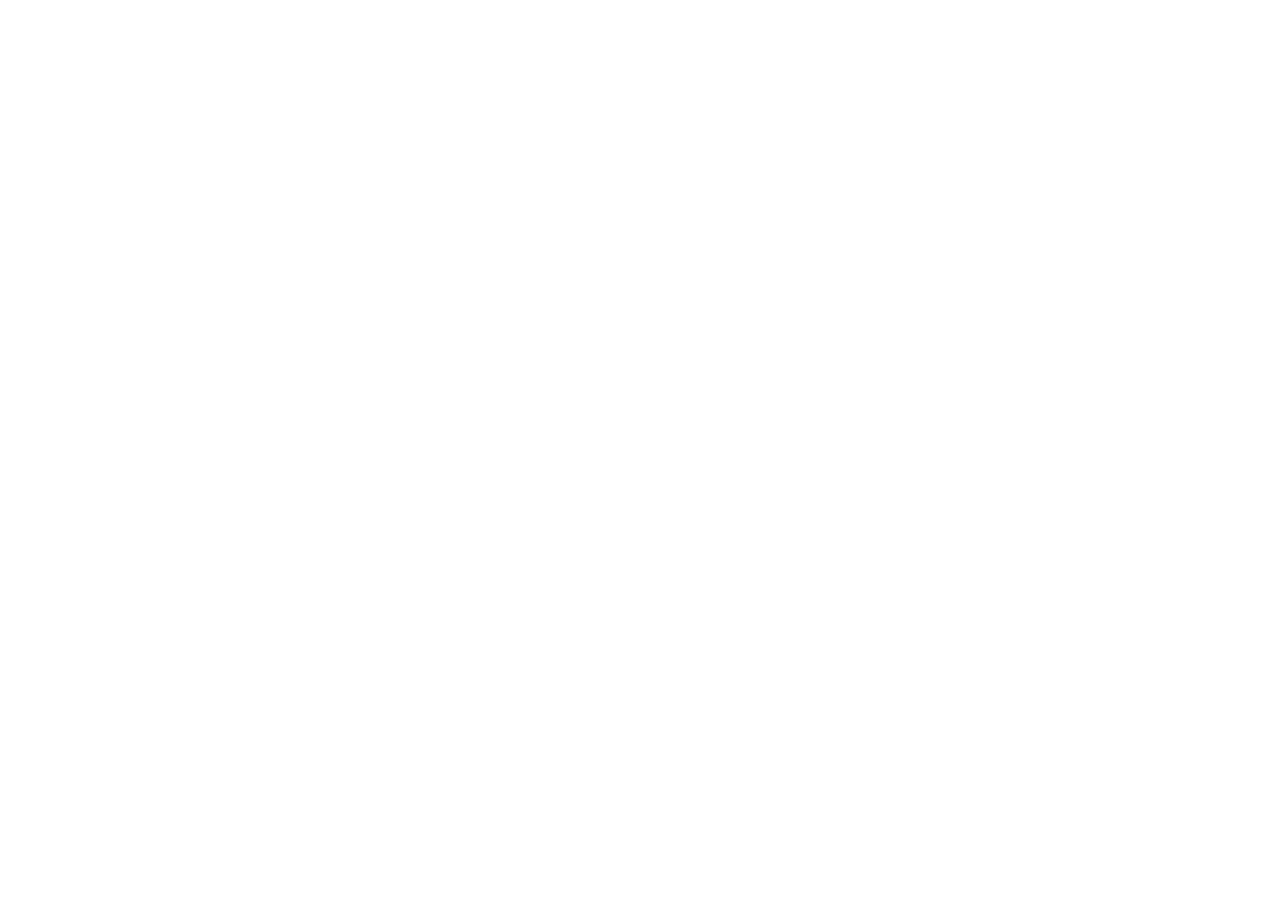
==== contact.html @ 20141590 "about section" ====
<!DOCTYPE html>
<html lang="en">
<head>
    <meta charset="UTF-8">
    <meta name="viewport" content="width=device-width, initial-scale=1.0">
    <meta http-equiv="X-UA-Compatible" content="ie=edge">
    <title>Document</title>
</head>
<body>
    
</body>
</html>
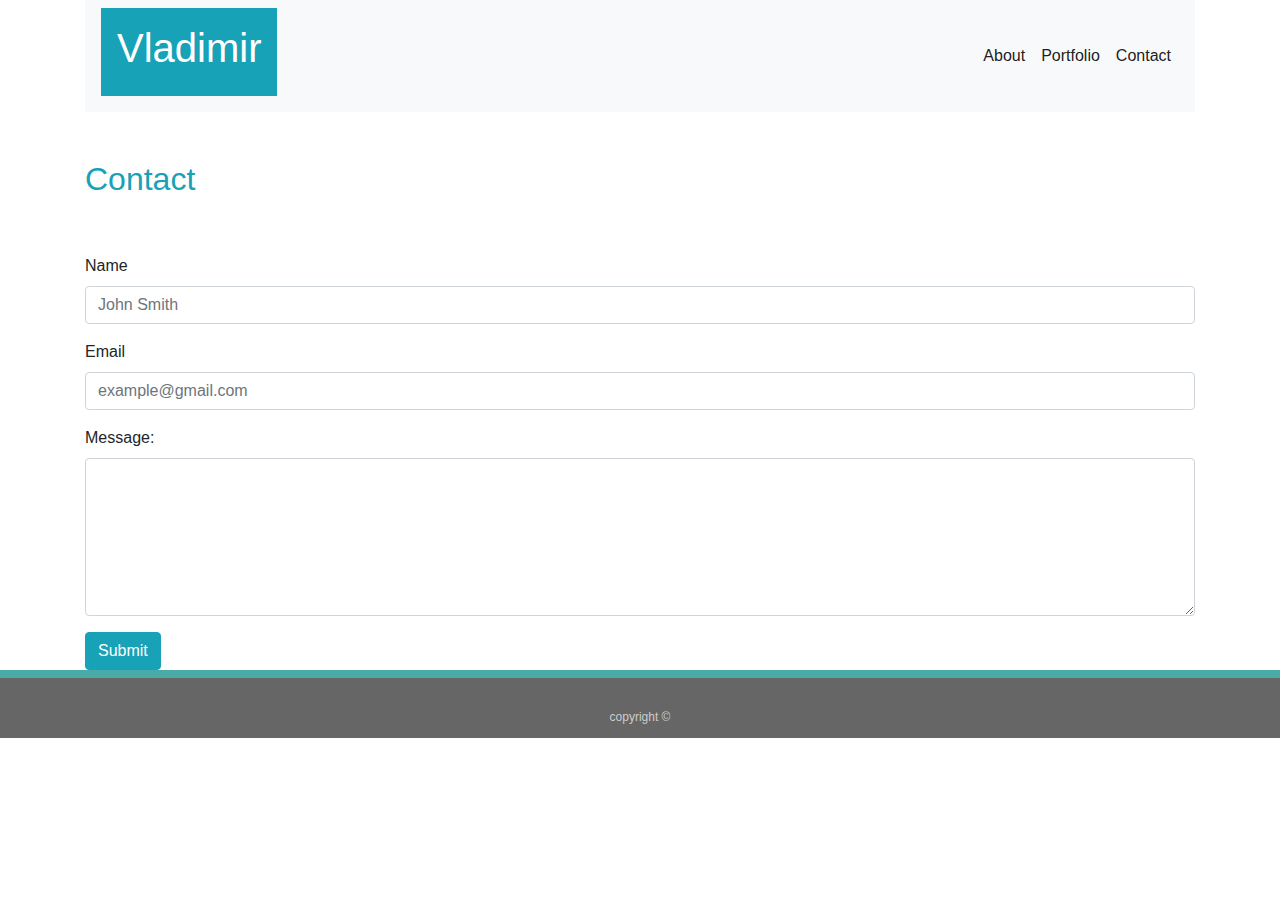
==== commit 58a3121f: "completed" ====
--- a/contact.html
+++ b/contact.html
@@ -1,12 +1,70 @@
 <!DOCTYPE html>
 <html lang="en">
+
 <head>
     <meta charset="UTF-8">
     <meta name="viewport" content="width=device-width, initial-scale=1.0">
     <meta http-equiv="X-UA-Compatible" content="ie=edge">
+    <link rel="stylesheet" href="https://stackpath.bootstrapcdn.com/bootstrap/4.1.3/css/bootstrap.min.css">
+    <link rel="stylesheet" href="portfolio.css">
     <title>Document</title>
 </head>
+
 <body>
-    
+
+    <div class="container">
+        <nav class="navbar navbar-expand-lg navbar-light bg-light">
+            <a class="navbar-brand p-3 mb-2 bg-info text-white" href="#">
+                <h1>Vladimir</h1>
+            </a>
+            <button class="navbar-toggler" type="button" data-toggle="collapse" data-target="#navbarNav" aria-controls="navbarNav"
+                aria-expanded="false" aria-label="Toggle navigation">
+                <span class="navbar-toggler-icon"></span>
+            </button>
+            <div class="collapse navbar-collapse" id="navbarNav">
+                <ul class="navbar-nav ml-auto">
+                    <li class="nav-item active">
+                        <a class="nav-link" href="index.html">About<span class="sr-only">(current)</span></a>
+                    </li>
+                    <li class="nav-item active">
+                        <a class="nav-link" href="portfolio.html">Portfolio</a>
+                    </li>
+                    <li class="nav-item active">
+                        <a class="nav-link" href="#">Contact</a>
+                    </li>
+                </ul>
+            </div>
+        </nav>
+
+        <div class="row my-5">
+            <div class="col-12 text-info">
+                <h2>Contact</h2>
+            </div>
+        </div>
+       
+            <form>
+                <div class="form-group">
+                    <label for="exampleInputEmail1">Name</label>
+                    <input type="email" class="form-control" id="exampleInputEmail1" aria-describedby="emailHelp"
+                        placeholder="John Smith">
+
+                </div>
+                <div class="form-group">
+                    <label for="exampleInputPassword1">Email</label>
+                    <input type="password" class="form-control" id="exampleInputPassword1" placeholder="example@gmail.com">
+                </div>
+                <div class="form-group">
+                    <label for="comment">Message:</label>
+                    <textarea class="form-control" rows="6" id="Message"></textarea>
+                </div>
+
+                <button type="submit" class="btn btn-info">Submit</button>
+            </form>
+       
+    </div>
+    <footer>
+        copyright &copy;
+    </footer>
 </body>
+
 </html>--- a/portfolio.css
+++ b/portfolio.css
@@ -0,0 +1,12 @@
+footer {
+    padding: 30px 0;
+    clear: both;
+    font-size: 12px;
+    color: #fff;
+    color: #ccc;
+    text-align: center;
+    background: #666;
+    border-top: 8px solid #4aaaa5;
+    height: 50px;
+    
+}
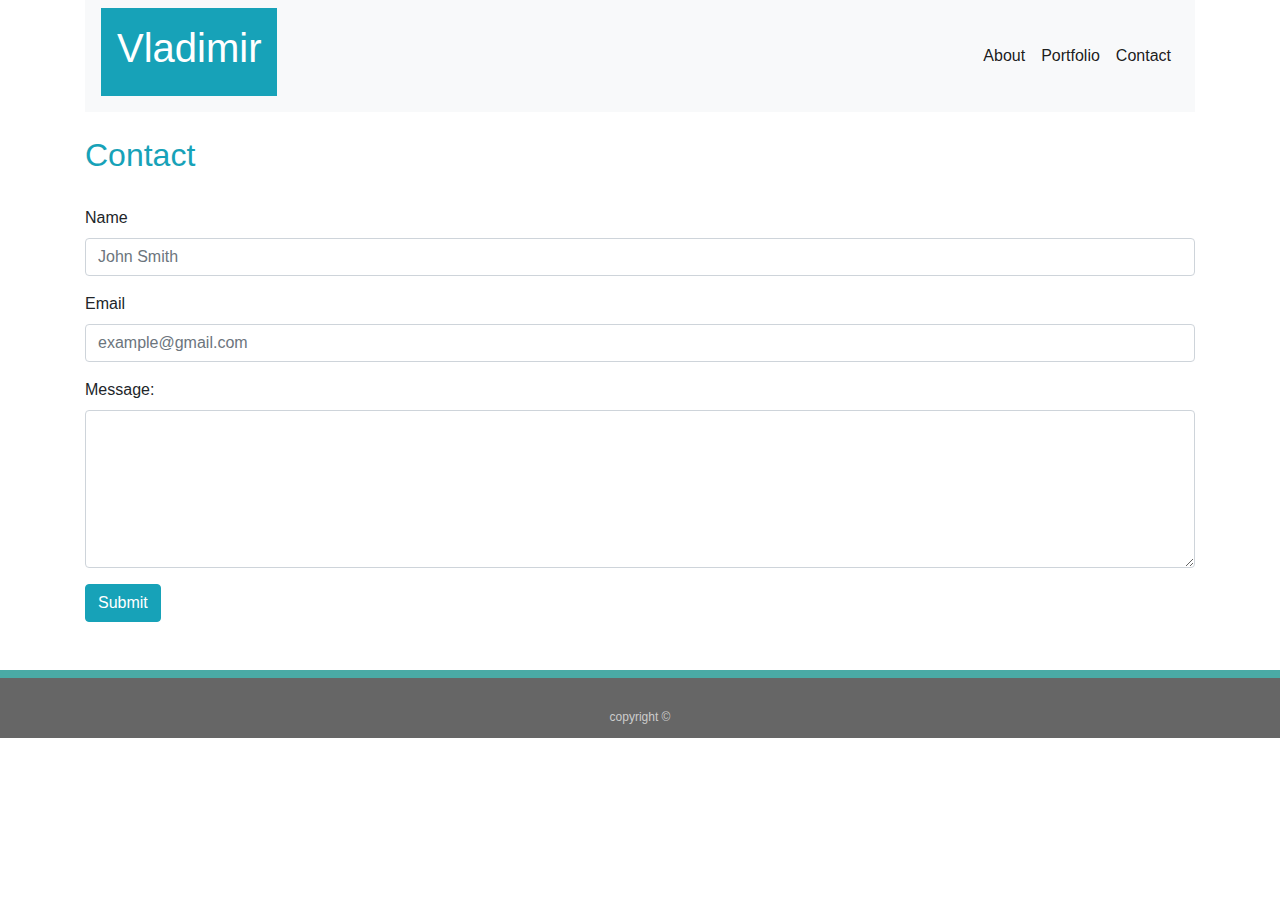
==== commit 3ceac77c: "final" ====
--- a/contact.html
+++ b/contact.html
@@ -36,7 +36,7 @@
             </div>
         </nav>
 
-        <div class="row my-5">
+        <div class="row my-4">
             <div class="col-12 text-info">
                 <h2>Contact</h2>
             </div>
@@ -62,6 +62,8 @@
             </form>
        
     </div>
+    <br>
+    <br>
     <footer>
         copyright &copy;
     </footer>
